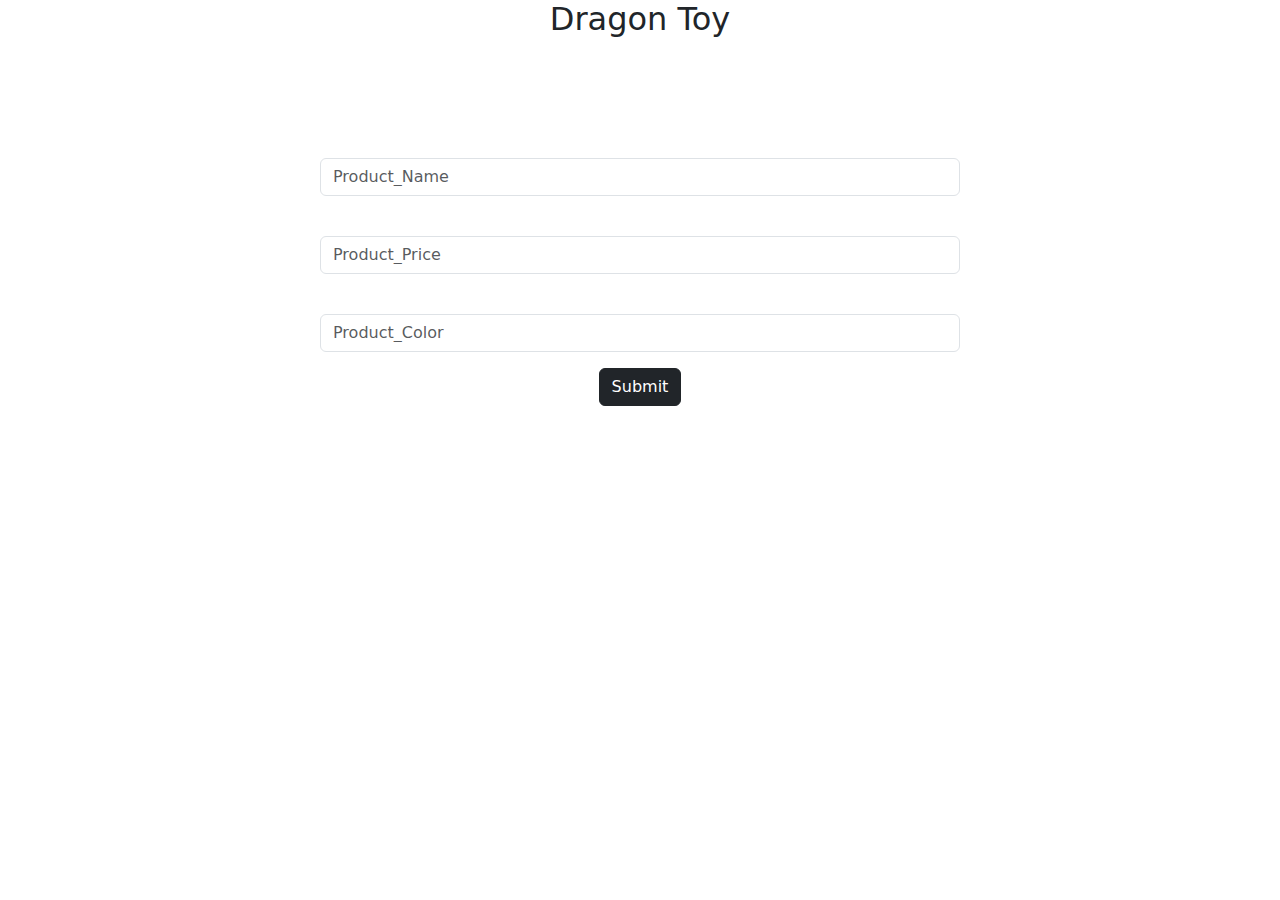
==== Exam-7/index.html @ 6a415dbf "JS" ====
<!DOCTYPE html>
<html lang="en">
  <head>
    <meta charset="UTF-8" />
    <meta name="viewport" content="width=device-width, initial-scale=1.0" />
    <title>Dragon</title>
    <link
      href="https://cdn.jsdelivr.net/npm/bootstrap@5.3.3/dist/css/bootstrap.min.css"
      rel="stylesheet"
      integrity="sha384-QWTKZyjpPEjISv5WaRU9OFeRpok6YctnYmDr5pNlyT2bRjXh0JMhjY6hW+ALEwIH"
      crossorigin="anonymous"
    />
    <script
      src="https://cdn.jsdelivr.net/npm/bootstrap@5.3.3/dist/js/bootstrap.bundle.min.js"
      integrity="sha384-YvpcrYf0tY3lHB60NNkmXc5s9fDVZLESaAA55NDzOxhy9GkcIdslK1eN7N6jIeHz"
      crossorigin="anonymous"
    ></script>
  </head>
  <body>
    <form id="productData">
      <h2 class="text-center">Dragon Toy</h2>
      <center>
        <img
          src="https://img.freepik.com/free-photo/dragons-fantasy-artificial-intelligence-image_23-2150400884.jpg"
          class="rounded-4"
          alt=""
        />
      </center>
      <div class="container mt-5">
        <table class="table table-bordered">
          <tbody id="tbody"></tbody>
        </table>
      </div>
      <div class="mb-3 w-50 mx-auto">
        <label for="name"></label>
        <input
          type="text"
          class="form-control"
          id="name"
          placeholder="Product_Name"
        />
      </div>
      <div class="mb-3 w-50 mx-auto">
        <label for="price"></label>
        <input
          type="number"
          class="form-control"
          id="price"
          placeholder="Product_Price"
        />
      </div>
      <div class="mb-3 w-50 mx-auto">
        <label for="color"></label>
        <input
          type="text"
          class="form-control"
          id="color"
          placeholder="Product_Color"
        />
      </div>
      <center>
        <button type="submit" class="btn btn-dark">Submit</button>
      </center>
      <br />
    </form>

    <script src="./index.js"></script>
  </body>
</html>
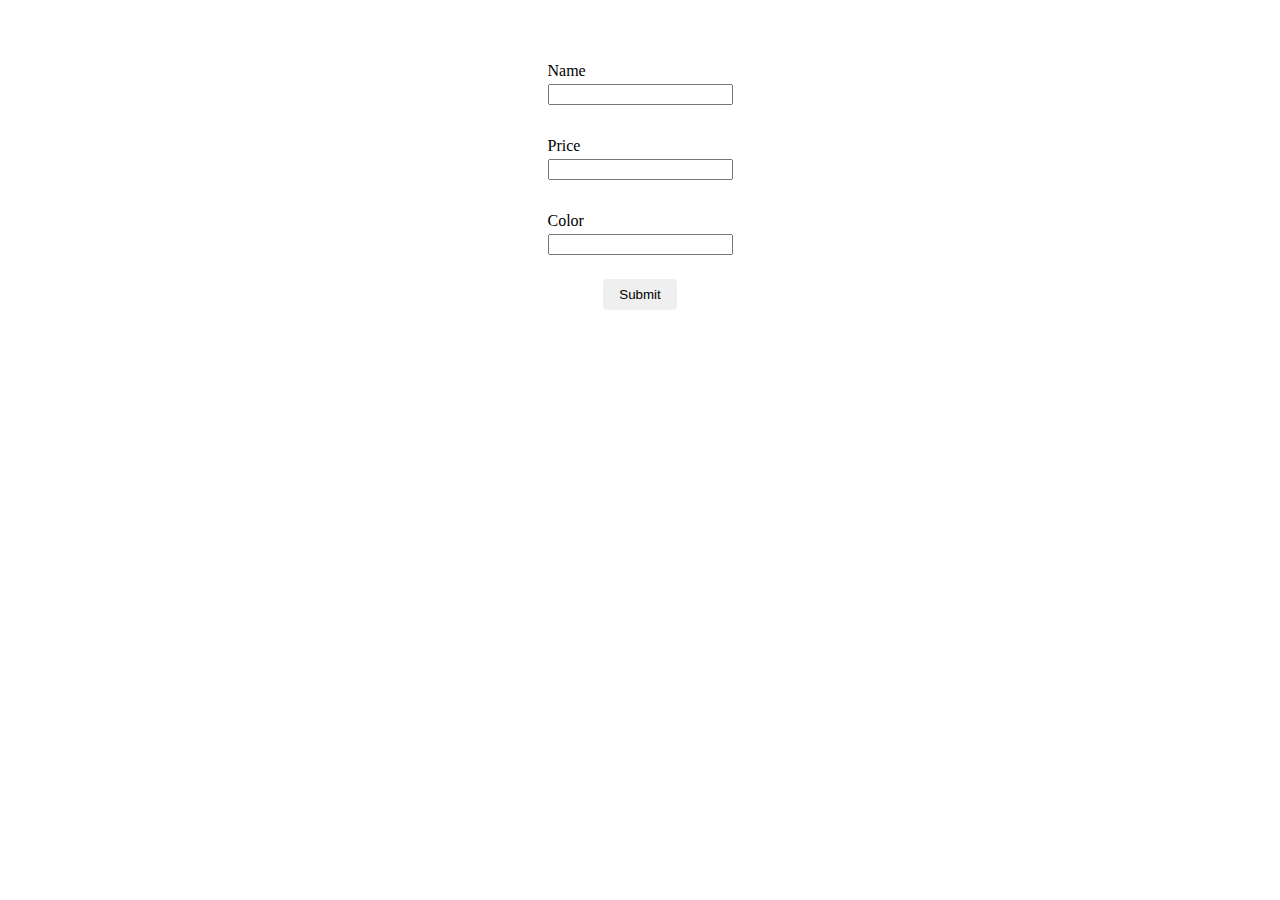
==== commit 5fa07d07: "JS" ====
--- a/Exam-7/index.html
+++ b/Exam-7/index.html
@@ -1,69 +1,92 @@
 <!DOCTYPE html>
 <html lang="en">
-  <head>
-    <meta charset="UTF-8" />
-    <meta name="viewport" content="width=device-width, initial-scale=1.0" />
+<head>
+    <meta charset="UTF-8">
+    <meta name="viewport" content="width=device-width, initial-scale=1.0">
     <title>Dragon</title>
-    <link
-      href="https://cdn.jsdelivr.net/npm/bootstrap@5.3.3/dist/css/bootstrap.min.css"
-      rel="stylesheet"
-      integrity="sha384-QWTKZyjpPEjISv5WaRU9OFeRpok6YctnYmDr5pNlyT2bRjXh0JMhjY6hW+ALEwIH"
-      crossorigin="anonymous"
-    />
-    <script
-      src="https://cdn.jsdelivr.net/npm/bootstrap@5.3.3/dist/js/bootstrap.bundle.min.js"
-      integrity="sha384-YvpcrYf0tY3lHB60NNkmXc5s9fDVZLESaAA55NDzOxhy9GkcIdslK1eN7N6jIeHz"
-      crossorigin="anonymous"
-    ></script>
-  </head>
-  <body>
-    <form id="productData">
-      <h2 class="text-center">Dragon Toy</h2>
-      <center>
-        <img
-          src="https://img.freepik.com/free-photo/dragons-fantasy-artificial-intelligence-image_23-2150400884.jpg"
-          class="rounded-4"
-          alt=""
-        />
-      </center>
-      <div class="container mt-5">
-        <table class="table table-bordered">
-          <tbody id="tbody"></tbody>
-        </table>
-      </div>
-      <div class="mb-3 w-50 mx-auto">
-        <label for="name"></label>
-        <input
-          type="text"
-          class="form-control"
-          id="name"
-          placeholder="Product_Name"
-        />
-      </div>
-      <div class="mb-3 w-50 mx-auto">
-        <label for="price"></label>
-        <input
-          type="number"
-          class="form-control"
-          id="price"
-          placeholder="Product_Price"
-        />
-      </div>
-      <div class="mb-3 w-50 mx-auto">
-        <label for="color"></label>
-        <input
-          type="text"
-          class="form-control"
-          id="color"
-          placeholder="Product_Color"
-        />
-      </div>
-      <center>
-        <button type="submit" class="btn btn-dark">Submit</button>
-      </center>
-      <br />
+    <style>
+        .container {
+            display: flex;
+            flex-wrap: wrap;
+            gap: 16px;
+            justify-content: center;
+            margin-top: 20px;
+        }
+        .card {
+            border: 1px solid #ccc;
+            border-radius: 8px;
+            padding: 16px;
+            width:25%;
+            box-sizing: border-box;
+            display: flex;
+            flex-direction: column;
+            justify-content: space-between;
+        }
+        .card-title {
+            font-size: 1.25rem;
+            margin-bottom: 8px;
+        }
+        .card-text {
+            margin-bottom: 8px;
+        }
+        .btn {
+            padding: 8px 16px;
+            border: none;
+            border-radius: 4px;
+            cursor: pointer;
+        }
+        .btn-danger {
+            background-color: #d9534f;
+            color: #fff;
+        }
+        @media (max-width: 768px) {
+            .card {
+                width: calc(50% - 32px);
+            }
+        }
+        @media (max-width: 480px) {
+            .card {
+                width: calc(100% - 32px);
+            }
+        }
+        .form-container {
+            display: flex;
+            flex-direction: column;
+            align-items: center;
+            gap: 16px;
+            margin-top: 20px;
+        }
+        .form-control {
+            padding: 8px;
+            box-sizing: border-box;
+        }
+        .form-control label {
+            display: block;
+            margin-bottom: 4px;
+        }
+    </style>
+</head>
+<body>
+    <form id="productData" class="form-container">
+        <center><img src="https://img.freepik.com/free-photo/dragons-fantasy-artificial-intelligence-image_23-2150400884.jpg" alt=""></center>
+        <div class="form-control">
+            <label for="name">Name</label>
+            <input type="text" id="name" >
+        </div>
+        <div class="form-control">
+            <label for="price">Price</label>
+            <input type="number" id="price" >
+        </div>
+        <div class="form-control">
+            <label for="color">Color</label>
+            <input type="text" id="color" >
+        </div>
+        <button type="submit" class="btn">Submit</button>
     </form>
-
+    
+    <div class="container" id="product">
+    </div>
+    
     <script src="./index.js"></script>
-  </body>
+</body>
 </html>
